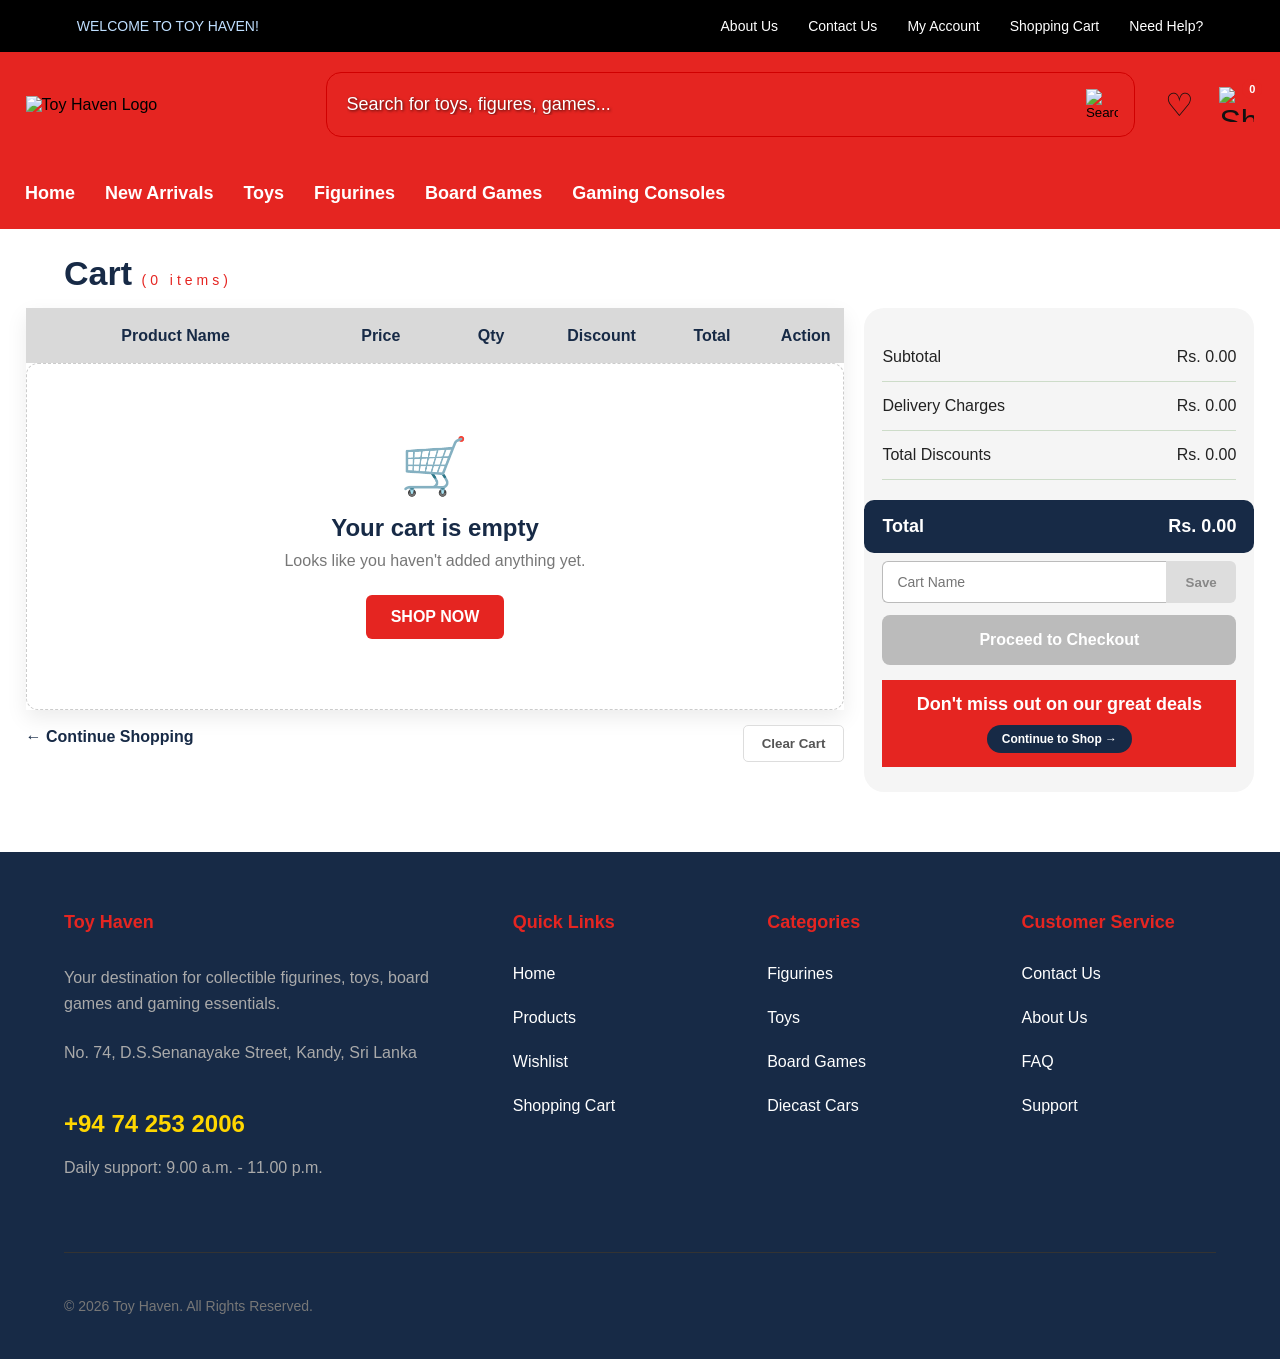
==== cart.html @ ed198781 "Add files via upload" ====
<!DOCTYPE html>
<html lang="en">

<head>
    <meta charset="UTF-8">
    <meta name="viewport" content="width=device-width, initial-scale=1.0">

    <title>Shopping Cart | Toy Haven</title>

    <link rel="stylesheet" href="style.css">
    <link rel="icon" href="images/ToyHaven.png">
    <link rel="manifest" href="manifest.json">
</head>

<body>

<!-- =========================
     TOP BAR
========================== -->

<div class="top-bar">

    <div class="top-bar-left">
        WELCOME TO TOY HAVEN!
    </div>

    <div class="top-bar-right">

        <a href="support.html">
            About Us
        </a>

        <a href="support.html#contactSection">
            Contact Us
        </a>

        <a href="wishlist.html">
            My Account
        </a>

        <a href="cart.html">
            Shopping Cart
        </a>

        <a href="support.html">
            Need Help?
        </a>

    </div>

</div>


    <!-- =========================
        HEADER
    ========================== -->

    <header class="top-header">

        <div class="header-container">

            <!-- LOGO -->

            <a
                href="index.html"
                class="logo"
            >

                <img
                    src="images/ToyHaven.png"
                    alt="Toy Haven Logo"
                >

            </a>


            <!-- SEARCH -->

            <form
                class="search-box"
                id="searchForm"
            >

                <input
                    type="text"
                    id="homeSearch"
                    placeholder="Search for toys, figures, games..."
                    aria-label="Search products"
                >

                <button
                    type="submit"
                    aria-label="Search"
                >

                    <img
                        src="images/search.png"
                        alt="Search"
                    >

                </button>

            </form>


            <!-- HEADER ICONS -->

            <div class="header-icons">

                <a
                    href="wishlist.html"
                    aria-label="Wishlist"
                >
                    ♡
                </a>


                <a
                    href="cart.html"
                    aria-label="Shopping cart"
                >

                    <img
                        src="images/cart.png"
                        alt="Shopping Cart"
                    >

                    <span
                        id="cartCount"
                        class="cart-count"
                    >
                        0
                    </span>

                </a>

            </div>

        </div>

    </header>


    <!-- =========================
        NAVIGATION
    ========================== -->

    <nav
        class="main-navigation"
        id="mainNavigation"
    >

        <div class="navigation-container">
            <button
                type="button"
                class="menu-toggle"
                id="menuToggle"
                aria-label="Open navigation menu"
                aria-expanded="false"
            >
                <span></span>
                <span></span>
                <span></span>
            </button>

            <a href="index.html">Home</a>
            <a href="products.html">New Arrivals</a>
            <a href="products.html?category=Toys">Toys</a>
            <a href="products.html?category=Figurines">Figurines</a>
            <a href="products.html?category=Board%20Games">Board Games</a>
            <a href="products.html?category=Gaming%20Consoles">Gaming Consoles</a>
</div>

    </nav>


    <!-- CART HEADING -->

    <section class="cart-heading">

        <h1>
            Cart <span id="cartHeadingCount">(0 items)</span>
        </h1>

    </section>


    <!-- CART -->
    <main class="cart-section">

        <!-- CART TABLE -->
        <section class="cart-items-section">

            <div class="cart-table">

                <!-- TABLE HEADER -->
                <div class="cart-table-header">

                    <div>Product Name</div>
                    <div>Price</div>
                    <div>Qty</div>
                    <div>Discount</div>
                    <div>Total</div>
                    <div>Action</div>

                </div>


                <!-- PRODUCTS -->
                <div
                    id="cartItems"
                    class="cart-items"
                >

                    <!-- Cart items generated by JavaScript -->

                </div>

            </div>


            <!-- CONTINUE SHOPPING -->
            <a
                href="products.html"
                class="continue-shopping"
            >
                ← Continue Shopping
            </a>


            <!-- CLEAR CART -->
            <button
                id="clearCartButton"
                class="clear-cart-button"
            >
                Clear Cart
            </button>

        </section>


        <!-- CART SUMMARY -->
        <aside class="cart-summary">

            <div class="summary-row">
                <span>Subtotal</span>

                <span id="cartSubtotal">
                    Rs. 0.00
                </span>
            </div>


            <div class="summary-row">
                <span>Delivery Charges</span>

                <span id="deliveryCost">
                    Rs. 0.00
                </span>
            </div>


            <div class="summary-row">
                <span>Total Discounts</span>

                <span id="cartDiscount">
                    Rs. 0.00
                </span>
            </div>


            <div class="summary-divider"></div>


            <div class="summary-total">

                <span>Total</span>

                <span id="cartTotal">
                    Rs. 0.00
                </span>

            </div>


            <!-- CART NAME -->
            <div class="cart-name-box">

                <input
                    type="text"
                    id="cartName"
                    placeholder="Cart Name"
                >

                <button id="saveCartName">
                    Save
                </button>

            </div>


            <!-- CHECKOUT -->
            <button
                id="checkoutButton"
                class="checkout-button"
            >
                Proceed to Checkout
            </button>


            <div class="cart-deal-box">
                <strong>Don't miss out on our great deals</strong>

                <a href="products.html">
                    Continue to Shop →
                </a>
            </div>

        </aside>

    </main>


    <!-- FOOTER -->

    <footer class="site-footer">

        <div class="footer-main">

            <div class="footer-column footer-brand">

                <h3>Toy Haven</h3>

                <p>
                    Your destination for collectible figurines,
                    toys, board games and gaming essentials.
                </p>

                <p>
                    No. 74, D.S.Senanayake Street, Kandy, Sri Lanka
                </p>

                <h2>+94 74 253 2006</h2>

                <p>
                    Daily support: 9.00 a.m. - 11.00 p.m.
                </p>

            </div>


            <div class="footer-column">

                <h3>Quick Links</h3>

                <a href="index.html">Home</a>
                <a href="products.html">Products</a>
                <a href="wishlist.html">Wishlist</a>
                <a href="cart.html">Shopping Cart</a>

            </div>


            <div class="footer-column">

                <h3>Categories</h3>

                <a href="products.html?category=Figurines">
                    Figurines
                </a>

                <a href="products.html?category=Toys">
                    Toys
                </a>

                <a href="products.html?category=Board Games">
                    Board Games
                </a>

                <a href="products.html?category=Diecast Cars">
                    Diecast Cars
                </a>

            </div>


            <div class="footer-column">

                <h3>Customer Service</h3>

                <a href="#">Contact Us</a>
                <a href="#">About Us</a>
                <a href="#">FAQ</a>
                <a href="#">Support</a>

            </div>

        </div>


        <div class="footer-bottom">

            <p>
                © 2026 Toy Haven. All Rights Reserved.
            </p>

        </div>

    </footer>


    <script src="script.js"></script>
    <script src="cart.js"></script>

</body>

</html>
---- style.css ----
/* =========================================
   GENERAL
========================================= */

* {
    margin: 0;
    padding: 0;
    box-sizing: border-box;
}

html {
    scroll-behavior: smooth;
}

body {
    font-family: Arial, Helvetica, sans-serif;
    background-color: white;
    color: black;
}

a {
    text-decoration: none;
    color: inherit;
}

button,
input {
    font-family: inherit;
}



.top-bar {
    width: 100%;
    height: 52px;
    background-color: #000000;

    display: flex;
    align-items: center;
    justify-content: space-between;

    padding: 0 6%;
    box-sizing: border-box;

    color: white;
    font-size: 14px;
}

.top-bar-left {
    color: #BFDFFF;
}

.top-bar-right {
    display: flex;
    align-items: center;
    gap: 30px;
}

.top-bar-right a {
    color: #FFFFFF;
    text-decoration: none;
    transition: 0.3s;
}

.top-bar-right a:hover {
    color: #BFDFFF;
}

.top-header {
    width: 100%;
    background-color: #e52521;
}

.header-container {
    width: 96%;
    max-width: 1600px;
    min-height: 105px;
    margin: auto;

    display: flex;
    align-items: center;
    justify-content: space-between;

    gap: 30px;
}



/* LOGO */

.logo {
    width: 270px;
    height: 90px;

    display: flex;
    align-items: center;

    overflow: hidden;
    flex-shrink: 0;
}

.logo img {
    width: 200px;
    height: auto;

    display: block;
}



/* SEARCH */

.search-box {
    flex: 1;

    max-width: 1000px;
    height: 65px;

    display: flex;
    align-items: center;

    background-image:url(images/sb.png);
    background-size: cover;
    background-position: center;


    border: 1px solid #d00000;
    border-radius: 15px;

    overflow: hidden;
}

.search-box input {
    flex: 1;

    height: 100%;

    border: none;
    outline: none;

    padding: 0 20px;

    font-size: 18px;

    color: #ffffff;
    background: transparent;
    text-shadow: 1px 1px 3px rgba(0, 0, 0, 0.7);
}

.search-box input::placeholder {
    color: #ffffff;
    opacity: 1;
}

.search-box button {
    width: 65px;
    height: 100%;

    border: none;

    background: transparent;

    cursor: pointer;
    display: flex;
    align-items: center;
    justify-content: center;
}
.search-box button img{
    width: 32px;
    height: 32px;
    object-fit: contain;
}



/* HEADER ICONS */
.header-icons a img{
    width: 35px;
    height: 35px;
    object-fit: contain;
    display: block;
}

.header-icons {
    display: flex;
    align-items: center;

    gap: 25px;
}

.header-icons a {
    color: #111;

    font-size: 32px;

    transition: 0.3s;
}

.header-icons a:hover {
    color: #d00000;
}



/* MOBILE MENU BUTTON */

.menu-toggle {
    width: 32px;
    height: 26px;

    border: none;
    background: transparent;

    padding: 0;
    margin-left: 60px;
    margin-right: 10px;

    cursor: pointer;

    display: flex;
    flex-direction: column;
    justify-content: space-between;
}

.menu-toggle span {
    display: block;
    width: 32px;
    height: 3px;

    background-color: white;
    border-radius: 3px;
}

/* =========================================
   NAVIGATION
========================================= */

.main-navigation {
    width: 100%;

    background-color: #e52521;
}

.navigation-container {
    width: 100%;
    max-width: none;

    min-height: 72px;

    margin: 0;
    padding-left: 25px;

    display: flex;
    align-items: center;
    justify-content: flex-start;

    gap: 30px;
}

.navigation-container a {
    color: white;

    font-size: 18px;
    font-weight: bold;

    white-space: nowrap;

    transition: 0.3s;
}

.navigation-container a:hover {
    color: #111;
}



/* =========================================
   CATEGORY STRIP
========================================= */

.category-strip {
    width: 100%;

    background-color: white;

    padding: 22px 0;
}

.category-strip-container {
    width: 92%;
    max-width: 1500px;

    margin: auto;

    display: flex;
    justify-content: center;
    align-items: center;

    gap: 25px;

    flex-wrap: wrap;
}

.category-strip-container a {
    color: blakc;

    font-size: 16px;

    transition: 0.3s;
}

.category-strip-container a:hover {
    color: #e00000;
}



/* =========================================
   HERO SLIDER
========================================= */

.hero-slider {
    width: 100%;

    padding: 0 0 60px 0;

    background-color: white;
}

.slider-container {
    position: relative;

    width: 92%;
    max-width: 1500px;

    height: 500px;

    margin: auto;

    overflow: hidden;

    background-color: white;
    border-radius: 20px;
}



/* SLIDES */

.slide {
    position: absolute;

    inset: 0;

    width: 100%;
    height: 100%;

    opacity: 0;
    visibility: hidden;

    transition: opacity 0.8s ease;
}

.slide.active {
    opacity: 1;
    visibility: visible;
}



/* BANNER IMAGES */

.slide img {
    width: 100%;
    height: 100%;

    display: block;

    object-fit: cover;
    object-position: center;
}
.slide-video {
    width: 99%;
    height: 99%;
    object-fit: cover;
    display: block;
}



/* SLIDER BUTTONS */

.slider-button {
    position: absolute;

    z-index: 10;

    top: 50%;

    transform: translateY(-50%);

    width: 50px;
    height: 50px;

    border: none;

    background-color: rgba(0, 0, 0, 0.6);

    color: white;

    font-size: 38px;

    cursor: pointer;

    display: flex;
    align-items: center;
    justify-content: center;

    transition: 0.3s;
}

.slider-button:hover {
    background-color: #d00000;
}

.previous {
    left: 20px;
}

.next {
    right: 20px;
}



/* SLIDER DOTS */

.slider-dots {
    position: absolute;

    z-index: 10;

    bottom: 20px;

    left: 50%;

    transform: translateX(-50%);

    display: flex;

    gap: 10px;
}

.dot {
    width: 12px;
    height: 12px;

    border-radius: 50%;

    border: 2px solid white;

    background-color: transparent;

    cursor: pointer;
}

.dot.active {
    background-color: white;
}



/* =========================================
   SECTION HEADINGS
========================================= */

.section-heading {
    text-align: center;

    margin-bottom: 45px;
}

.section-heading span,
.product-day-content span,
.newsletter-container > span {
    display: block;

    color: #ff2020;

    font-size: 14px;

    font-weight: bold;

    letter-spacing: 4px;

    margin-bottom: 12px;
}

.section-heading h2 {
    font-size: 40px;

    margin-bottom: 12px;
}

.section-heading p {
    color: black;

    font-size: 16px;
}



/* =========================================
   CATEGORIES
========================================= */

.categories-section {
    width: 92%;
    max-width: 1500px;

    margin: auto;

    padding: 50px 0 80px;
}

.category-grid {
    display: grid;

    grid-template-columns: repeat(4, 1fr);

    gap: 25px;
}

.category-card {
    background-color: #0878d9;

    border: 1px solid #3c3c3c;

    padding-bottom: 25px;

    text-align: center;

    transition: 0.3s;
}

.category-card:hover {
    transform: translateY(-8px);

    border-color: #d00000;
}

.category-image {
    width: 100%;
    height: 230px;

    overflow: hidden;

    background-color: #222;
}

.category-image img {
    width: 100%;
    height: 100%;

    object-fit: cover;

    display: block;

    transition: transform 0.4s ease;
}

.category-card:hover .category-image img {
    transform: scale(1.08);
}

.category-card h3 {
    font-size: 24px;

    margin-top: 20px;
}

.category-card p {
    color: #ffffff;

    margin-top: 8px;
}



/* =========================================
   PRODUCT OF THE DAY
========================================= */

.product-day-section {
    width: 100%;

    background-color: #e52521;

    padding: 80px 0;
}

.product-day-container {
    width: 92%;
    max-width: 1200px;

    margin: auto;

    display: grid;

    grid-template-columns: 1fr 1fr;

    align-items: center;

    gap: 60px;
}

.product-day-image {
    width: 100%;
    height: 400px;

    overflow: hidden;

    background-color: white;
}

.product-day-image img,
.product-day-image video{
    width: 100%;
    height: 100%;

    object-fit: cover;
}

.product-day-content span {
    font-family: Impact, Haettenschweiler, 'Arial Narrow Bold', sans-serif;
    font-size: 22px;
    font-weight: 700;
    color: #ffd700;
    letter-spacing: 4px;
    text-transform: uppercase;
    margin-bottom: 15px;
}

.product-day-content h2 {
    font-family: Impact, Haettenschweiler, 'Arial Narrow Bold', sans-serif;
    font-size: 42px;
    font-weight: 900;
    text-transform: uppercase;
    letter-spacing: 1px;
    margin-bottom: 20px;
}

.product-day-content p {
    color: #ffffff;
    font-family: Arial, Helvetica, sans-serif;
    font-size: 17px;
    font-weight: 500;
    line-height: 1.7;
    margin-bottom: 30px;
}



/* PRIMARY BUTTON */

.primary-button {
    display: inline-block;

    background-color: #d00000;

    color: white;

    padding: 14px 28px;

    font-weight: bold;

    transition: 0.3s;
}

.primary-button:hover {
    background-color: #ff2020;

    transform: translateY(-2px);
}



/* =========================================
   NEWSLETTER
========================================= */

.newsletter-section {
    background-color: #E4E2DD;

    color: #111;

    padding: 80px 20px;

    text-align: center;
}

.newsletter-container {
    max-width: 800px;

    margin: auto;
}

.newsletter-container > span {
    color: #d00000;
}

.newsletter-container h2 {
    font-size: 38px;

    margin-bottom: 15px;
}

.newsletter-container p {
    color: #555;

    margin-bottom: 30px;
}

.newsletter-form {
    max-width: 650px;

    margin: auto;

    display: flex;

    height: 55px;
}

.newsletter-form input {
    flex: 1;

    border: 1px solid #bbb;

    padding: 0 20px;

    outline: none;

    font-size: 16px;
}

.newsletter-form button {
    width: 150px;

    border: none;

    background-color: #d00000;

    color: white;

    font-weight: bold;

    cursor: pointer;

    transition: 0.3s;
}

.newsletter-form button:hover {
    background-color: #ff2020;
}

.newsletter-message {
    margin-top: 15px;

    min-height: 20px;
}



/* =========================================
   FOOTER
========================================= */

.footer {
    background-color: #101010;

    color: white;

    padding-top: 60px;
}

.footer-container {
    width: 92%;
    max-width: 1400px;

    margin: auto;

    display: grid;

    grid-template-columns: 2fr 1fr 1fr 1fr;

    gap: 50px;

    padding-bottom: 50px;
}

.footer-column {
    display: flex;

    flex-direction: column;

    gap: 12px;
}

.footer-column h3 {
    color: white;

    font-size: 18px;

    margin-bottom: 10px;
}

.footer-column p {
    color: #aaa;

    line-height: 1.6;
}

.footer-column a {
    color: #aaa;

    transition: 0.3s;
}

.footer-column a:hover {
    color: #e00000;
}

.footer-bottom {
    border-top: 1px solid #333;

    text-align: center;

    padding: 25px;

    color: #777;

    font-size: 14px;
}



/* =========================================
   RESPONSIVE DESIGN
========================================= */

@media (max-width: 1100px) {

    .navigation-container {
        gap: 20px;
    }

    .navigation-container a {
        font-size: 15px;
    }

    .logo {
        width: 220px;
    }

    .logo img {
        width: 280px;
    }

    .category-grid {
        grid-template-columns: repeat(2, 1fr);
    }

    .footer-container {
        grid-template-columns: repeat(2, 1fr);
    }

}



@media (max-width: 800px) {

    .header-container {
        min-height: 85px;

        gap: 15px;
    }

    .logo {
        width: 150px;
        height: 70px;
    }

    .logo img {
        width: 210px;
    }

    .header-icons {
        gap: 12px;
    }

    .header-icons a {
        font-size: 25px;
    }

    .search-box {
        height: 45px;
    }

    .search-box input {
        font-size: 14px;
    }



   .navigation-container > a {
    display: none;
}

.main-navigation.active .navigation-container > a {
    display: block;
}


/* =========================================
   MOBILE NAVIGATION
========================================= */

@media (max-width: 800px) {

    /* Keep navigation container visible */
    .main-navigation {
        display: block;
        width: 100%;
    }

    /* Stack navigation vertically */
    .navigation-container {
        display: flex;
        flex-direction: column;
        align-items: stretch;
        gap: 0;
        padding: 0;
    }

    /* Show hamburger button */
    .menu-toggle {
        display: flex;
        width: 40px;
        height: 32px;

        border: none;
        background: transparent;

        padding: 0;
        margin: 12px auto;

        cursor: pointer;

        flex-direction: column;
        justify-content: space-between;
    }

    /* Hamburger lines */
    .menu-toggle span {
        display: block;

        width: 40px;
        height: 4px;

        background-color: white;

        border-radius: 4px;

        transition: 0.3s;
    }

    /* Hide navigation links initially */
    .navigation-container > a {
        display: none;

        width: 100%;

        padding: 15px;

        text-align: center;

        color: white;

        border-top: 1px solid rgba(255,255,255,0.15);

        font-size: 16px;
    }

    /* Show links when hamburger is clicked */
    .main-navigation.active .navigation-container > a {
        display: block;
    }

    /* Hover */
    .navigation-container > a:hover {
        background-color: #c91d1a;
        color: white;
    }

}



    /* BANNER */

    .slider-container {
        width: 100%;

        height: 350px;
    }

    .hero-slider {
        padding-bottom: 30px;
    }



    /* PRODUCT DAY */

    .product-day-container {
        grid-template-columns: 1fr;

        gap: 35px;
    }

    .product-day-image {
        height: 320px;
    }

}



@media (max-width: 600px) {

    .header-container {
        width: 95%;
    }

    .logo {
        width: 110px;
    }

    .logo img {
        width: 170px;
    }

    .search-box {
        min-width: 0;
    }

    .search-box input {
        padding: 0 10px;

        font-size: 12px;
    }

    .search-box button {
        width: 40px;

        font-size: 20px;
    }

    .header-icons {
        display: none;
    }



    /* CATEGORY STRIP */

    .category-strip-container {
        gap: 12px;
    }

    .category-strip-container a {
        font-size: 12px;
    }



    /* BANNER */

    .slider-container {
        height: 260px;
    }

    .slider-button {
        width: 35px;
        height: 35px;

        font-size: 25px;
    }

    .previous {
        left: 10px;
    }

    .next {
        right: 10px;
    }



    /* CATEGORIES */

    .categories-section {
        width: 95%;
    }

    .category-grid {
        grid-template-columns: 1fr;
    }

    .section-heading h2 {
        font-size: 30px;
    }



    /* PRODUCT DAY */

    .product-day-content h2 {
        font-size: 32px;
    }
}
/* =========================================
   TRENDING THIS WEEK
========================================= */

.trending-section {
    width: 100%;
    background-color: #ffffff;
    padding: 70px 0 80px;
}

.trending-container {
    width: 92%;
    max-width: 1500px;
    margin: auto;
}

.trending-heading {
    margin-bottom: 30px;
}

.trending-heading h2 {
    font-size: 38px;
    font-weight: 800;
    color: #172A46;
}


/* CARD GRID */

.trending-grid {
    display: grid;
    grid-template-columns: repeat(3, 1fr);
    gap: 30px;
}


/* CARD */

.trending-card {
    overflow: hidden;
    border-radius: 15px;
    background-color: white;
}


/* IMAGE */

.trending-image {
    width: 100%;
    height: 380px;
    overflow: hidden;
}

.trending-image img {
    width: 100%;
    height: 100%;
    display: block;
    object-fit: cover;
    transition: transform 0.4s ease;
}

.trending-card:hover .trending-image img {
    transform: scale(1.05);
}


/* CONTENT */

.trending-content {
    min-height: 280px;
    padding: 30px 25px;

    display: flex;
    flex-direction: column;
    align-items: flex-start;
}

.trending-content h3 {
    font-size: 28px;
    font-weight: 800;
    margin-bottom: 15px;
}

.trending-content p {
    font-size: 17px;
    line-height: 1.5;
    margin-bottom: 30px;
}


/* CARD COLOURS */

.trending-blue {
    background-color: #0878D9;
    color: white;
}

.trending-red {
    background-color: #E52521;
    color: white;
}

.trending-yellow {
    background-color: #FFD700;
    color: #111;
}


/* BUTTON */

.trending-button {
    margin-top: auto;

    display: inline-block;

    padding: 12px 25px;

    border: 2px solid currentColor;
    border-radius: 30px;

    color: inherit;
    font-weight: bold;

    transition: 0.3s;
}

.trending-button:hover {
    background-color: white;
    color: #172A46;
}



/* =========================
   FOOTER
========================= */

.site-footer {
    width: 100%;
    background: #172A46;
    color: white;
    padding: 60px 0 0;
}

/* MAIN FOOTER */

.footer-main {
    width: 90%;
    max-width: 1500px;
    margin: auto;

    display: grid;
    grid-template-columns: 2fr 1fr 1fr 1fr;
    gap: 60px;

    padding-bottom: 60px;
}

.footer-column {
    display: flex;
    flex-direction: column;
}

.footer-column h3 {
    color: #E52521;
    font-size: 18px;
    margin-bottom: 20px;
}

.footer-column a {
    color: white;
    text-decoration: none;
    margin-bottom: 14px;
    font-size: 16px;
}

.footer-column a:hover {
    color: #FFD700;
}

.footer-brand p {
    line-height: 1.6;
    margin-bottom: 12px;
}

.footer-brand h2 {
    color: #FFD700;
    margin: 20px 0 5px;
}


/* NEWSLETTER */

.footer-newsletter {
    width: 90%;
    max-width: 1500px;
    margin: auto;

    display: grid;
    grid-template-columns: 1fr 1.5fr 0.7fr;

    border-top: 1px solid #45617f;
    border-bottom: 4px solid #E52521;
}

.newsletter-title {
    padding: 28px 18px;
    font-weight: bold;
    color: #FFD700;
}

.footer-newsletter input {
    border: none;
    border-left: 1px solid #45617f;
    border-right: 1px solid #45617f;

    background: transparent;
    color: white;

    padding: 0 20px;
    font-size: 16px;
    outline: none;
}

.footer-newsletter input::placeholder {
    color: #cbd5df;
}

.footer-newsletter button {
    border: none;
    background: transparent;
    color: white;

    font-size: 16px;
    font-weight: bold;

    cursor: pointer;
}

.footer-newsletter button:hover {
    color: #FFD700;
}


/* BOTTOM */

.footer-bottom {
    width: 90%;
    max-width: 1500px;
    margin: auto;

    display: flex;
    justify-content: space-between;
    align-items: center;

    padding: 45px 0;
}

.social-links {
    display: flex;
    gap: 12px;
}

.social-links a {
    width: 55px;
    height: 55px;

    border: 2px solid #E52521;

    display: flex;
    justify-content: center;
    align-items: center;

    color: white;
    text-decoration: none;

    font-weight: bold;
    font-size: 18px;
}

.social-links a:hover {
    background: #E52521;
}

.footer-bottom p {
    font-size: 14px;
}
/* =========================
   SHOP PAGE
========================= */

.shop-heading {
    text-align: center;
    padding: 60px 20px 40px;
    background: #ffffff;
}

.shop-heading span {
    color: #E52521;
    font-size: 15px;
    font-weight: bold;
    letter-spacing: 4px;
}

.shop-heading h1 {
    color: #172A46;
    font-size: 44px;
    margin: 12px 0;
}

.shop-heading p {
    color: #666;
    font-size: 17px;
}


/* SHOP AREA */

.shop-section {
    width: 92%;
    max-width: 1500px;
    margin: 0 auto 80px;

    display: grid;
    grid-template-columns: 220px 1fr;
    gap: 40px;
}


/* FILTERS */

.shop-filters {
    background: #f5f5f5;
    padding: 25px;
    height: fit-content;
    border-radius: 12px;
}

.shop-filters h2 {
    color: #172A46;
    margin-bottom: 20px;
}

.category-filter {
    display: block;
    width: 100%;

    border: none;
    background: transparent;

    padding: 12px 10px;

    text-align: left;

    font-size: 15px;
    cursor: pointer;

    border-radius: 6px;
}

.category-filter:hover,
.category-filter.active {
    background: #E52521;
    color: white;
}


/* PRODUCTS TOP */

.products-top {
    display: flex;
    justify-content: space-between;
    align-items: center;

    margin-bottom: 25px;
}

.products-top p {
    color: #666;
}

.products-top select {
    padding: 10px 15px;
    border: 1px solid #ccc;
    border-radius: 6px;
}


/* PRODUCT GRID */

.product-grid {
    display: grid;
    grid-template-columns: repeat(3, 1fr);
    gap: 25px;
}


/* PRODUCT CARD */

.product-card {
    background: white;
    border: 1px solid #e5e5e5;
    border-radius: 12px;

    overflow: hidden;

    transition: 0.3s;

    box-shadow: 0 3px 10px rgba(0,0,0,0.08);
}

.product-card:hover {
    transform: translateY(-5px);
    box-shadow: 0 8px 20px rgba(0,0,0,0.15);
}


/* PRODUCT IMAGE */

.product-image {
    width: 100%;
    height: 350px;

    background: #ffffff;

    display: flex;
    align-items: center;
    justify-content: center;

    overflow: hidden;
}

.product-image img {
    width: 100%;
    height: 100%;

    object-fit: contain;

    transition: 0.3s;
}

.product-card:hover .product-image img {
    transform: scale(1.05);
}


/* PRODUCT INFO */

.product-info {
    padding: 20px;
}

.product-category {
    color: #E52521;
    font-size: 13px;
    font-weight: bold;
    text-transform: uppercase;
}

.product-info h3 {
    color: #172A46;
    font-size: 20px;
    margin: 8px 0 12px;
}

.product-price {
    color: #111;
    font-size: 19px;
    font-weight: bold;
    margin-bottom: 15px;
}


/* ADD TO CART */

.add-cart-button {
    width: 100%;

    padding: 12px;

    border: none;
    border-radius: 6px;

    background: #E52521;
    color: white;

    font-weight: bold;

    cursor: pointer;

    transition: 0.3s;
}

.add-cart-button:hover {
    background: #172A46;
}
@media (max-width: 900px) {

    .shop-section {
        grid-template-columns: 1fr;
    }

    .shop-filters {
        display: flex;
        flex-wrap: wrap;
        gap: 8px;
    }

    .shop-filters h2 {
        width: 100%;
    }

    .category-filter {
        width: auto;
    }

    .product-grid {
        grid-template-columns: repeat(2, 1fr);
    }
}


@media (max-width: 600px) {

    .shop-heading h1 {
        font-size: 32px;
    }

    .product-grid {
        grid-template-columns: 1fr;
    }

    .products-top {
        flex-direction: column;
        align-items: flex-start;
        gap: 15px;
    }
}
/* =========================================
   PRODUCT ACTIONS
========================================= */

.product-actions {
    display: flex;
    gap: 8px;
}

.product-actions button {
    flex: 1;
    padding: 11px 8px;
    border-radius: 6px;
    cursor: pointer;
    font-weight: bold;
    font-size: 12px;
}

.view-product-button {
    background: #FFFFFF;
    border: 2px solid #172A46;
    color: #172A46;
}

.view-product-button:hover {
    background: #172A46;
    color: white;
}

.add-cart-button {
    background: #E52521;
    border: 2px solid #E52521;
    color: white;
}

.add-cart-button:hover {
    background: #172A46;
    border-color: #172A46;
}


/* =========================================
   WISHLIST BUTTON
========================================= */

.product-image {
    position: relative;
}

.wishlist-button {
    position: absolute;

    top: 12px;
    right: 12px;

    width: 40px;
    height: 40px;

    border: none;
    border-radius: 50%;

    background: white;

    font-size: 24px;

    cursor: pointer;

    box-shadow: 0 3px 10px rgba(0,0,0,0.15);
}

.wishlist-button:hover {
    transform: scale(1.08);
}

.wishlist-button.wishlisted {
    color: #E52521;
}


/* =========================================
   CART COUNT
========================================= */

.header-icons a {
    position: relative;
}

.cart-count {
    position: absolute;

    top: -8px;
    right: -8px;

    min-width: 20px;
    height: 20px;

    padding: 2px 5px;

    display: flex;
    justify-content: center;
    align-items: center;

    background: #E52521;
    color: white;

    border-radius: 50%;

    font-size: 11px;
    font-weight: bold;
}


/* =========================================
   NO PRODUCTS
========================================= */

.no-products {
    grid-column: 1 / -1;

    text-align: center;

    padding: 80px 20px;
}

.no-products h2 {
    color: #172A46;
    margin-bottom: 10px;
}

.no-products p {
    color: #777;
}


/* =========================================
   PRODUCT MODAL
========================================= */

.product-modal {
    position: fixed;

    inset: 0;

    background: rgba(0, 0, 0, 0.7);

    display: flex;
    justify-content: center;
    align-items: center;

    padding: 20px;

    z-index: 9999;

    opacity: 0;

    transition: opacity 0.3s ease;
}

.product-modal.show {
    opacity: 1;
}

.product-modal-content {
    position: relative;

    width: 90%;
    max-width: 850px;

    background: white;

    border-radius: 15px;

    overflow: hidden;

    display: grid;
    grid-template-columns: 1fr 1fr;

    transform: translateY(20px);

    transition: transform 0.3s ease;
}

.product-modal.show .product-modal-content {
    transform: translateY(0);
}

.product-modal-content > img {
    width: 100%;
    height: 100%;

    min-height: 400px;

    object-fit: cover;
}

.modal-info {
    padding: 45px 35px;
}

.modal-info > span {
    color: #E52521;

    font-size: 13px;
    font-weight: bold;

    text-transform: uppercase;
}

.modal-info h2 {
    color: #172A46;

    font-size: 32px;

    margin: 15px 0;
}

.modal-info p {
    color: #666;

    line-height: 1.7;

    margin-bottom: 25px;
}

.modal-info h3 {
    color: #E52521;

    font-size: 24px;

    margin-bottom: 25px;
}

.modal-cart-button {
    width: 100%;

    padding: 14px;

    border: none;
    border-radius: 6px;

    background: #E52521;
    color: white;

    font-weight: bold;

    cursor: pointer;
}

.modal-cart-button:hover {
    background: #172A46;
}

.modal-close {
    position: absolute;

    top: 12px;
    right: 15px;

    width: 40px;
    height: 40px;

    border: none;
    border-radius: 50%;

    background: white;

    font-size: 28px;

    cursor: pointer;

    z-index: 2;
}


/* =========================================
   NOTIFICATION
========================================= */

.shop-notification {
    position: fixed;

    right: 25px;
    bottom: 25px;

    background: #172A46;
    color: white;

    padding: 15px 25px;

    border-radius: 8px;

    box-shadow: 0 5px 20px rgba(0,0,0,0.2);

    transform: translateY(100px);

    opacity: 0;

    transition: 0.3s;

    z-index: 10000;
}

.shop-notification.show {
    transform: translateY(0);
    opacity: 1;
}
/* =========================================
   CART PAGE
========================================= */

.cart-heading {
    text-align: center;
    padding: 60px 20px 45px;
    background: #ffffff;
}

.cart-heading span {
    color: #E52521;
    font-size: 14px;
    font-weight: bold;
    letter-spacing: 4px;
}

.cart-heading h1 {
    color: #172A46;
    font-size: 44px;
    margin: 12px 0;
}

.cart-heading p {
    color: #666;
    font-size: 17px;
}


/* CART SECTION */

.cart-section {
    width: 92%;
    max-width: 1500px;
    margin: 0 auto 80px;

    display: grid;
    grid-template-columns: 1fr 350px;
    gap: 35px;

    align-items: start;
}


/* CART ITEMS */

.cart-items-section {
    background: #ffffff;
}

.cart-items-header {
    display: flex;
    justify-content: space-between;
    align-items: center;

    margin-bottom: 20px;
}

.cart-items-header h2 {
    color: #172A46;
    margin: 0;
}


/* CLEAR CART */

.clear-cart-button {
    border: none;
    background: transparent;

    color: #E52521;

    font-weight: bold;

    cursor: pointer;
}

.clear-cart-button:hover {
    text-decoration: underline;
}


/* CART ITEM */

.cart-item {
    display: grid;

    grid-template-columns:
        1fr 130px 130px 35px;

    align-items: center;

    gap: 20px;

    padding: 20px;

    margin-bottom: 15px;

    border: 1px solid #e5e5e5;

    border-radius: 12px;

    background: white;

    box-shadow:
        0 3px 10px rgba(0,0,0,0.05);
}


/* PRODUCT */

.cart-product {
    display: flex;
    align-items: center;
    gap: 18px;
}

.cart-product-image {
    width: 100px;
    height: 100px;

    flex-shrink: 0;

    background: #FFFFFF;

    border-radius: 8px;

    overflow: hidden;
}

.cart-product-image img {
    width: 100%;
    height: 100%;

    object-fit: cover;
}

.cart-product-info span {
    color: #E52521;

    font-size: 11px;

    font-weight: bold;

    letter-spacing: 1px;
}

.cart-product-info h3 {
    color: #172A46;

    font-size: 17px;

    margin: 6px 0;
}

.cart-product-info p {
    color: #666;

    margin: 0;
}


/* QUANTITY */

.cart-quantity {
    display: flex;

    align-items: center;
    justify-content: center;

    gap: 12px;
}

.quantity-button {
    width: 32px;
    height: 32px;

    border: 1px solid #ccc;

    background: white;

    border-radius: 5px;

    font-size: 18px;

    cursor: pointer;
}

.quantity-button:hover {
    background: #E52521;
    color: white;

    border-color: #E52521;
}

.cart-quantity span {
    min-width: 20px;

    text-align: center;

    font-weight: bold;
}


/* ITEM SUBTOTAL */

.cart-item-subtotal {
    text-align: right;

    color: #172A46;
}


/* REMOVE */

.remove-item {
    width: 30px;
    height: 30px;

    border: none;

    background: transparent;

    color: #999;

    font-size: 24px;

    cursor: pointer;
}

.remove-item:hover {
    color: #E52521;
}


/* CONTINUE SHOPPING */

.continue-shopping {
    display: inline-block;

    margin-top: 15px;

    color: #172A46;

    font-weight: bold;

    text-decoration: none;
}

.continue-shopping:hover {
    color: #E52521;
}


/* CART SUMMARY */

.cart-summary {
    background: #FFFFFF;

    padding: 30px;

    border-radius: 12px;

    position: sticky;
    top: 20px;
}

.cart-summary h2 {
    color: #172A46;

    margin-top: 0;

    margin-bottom: 25px;
}

.summary-row {
    display: flex;

    justify-content: space-between;

    margin-bottom: 18px;

    color: #555;
}

.summary-divider {
    height: 1px;

    background: #ddd;

    margin: 20px 0;
}

.summary-total {
    display: flex;

    justify-content: space-between;

    align-items: center;

    color: #172A46;

    font-size: 21px;

    font-weight: bold;

    margin-bottom: 25px;
}


/* CHECKOUT */

.checkout-button {
    width: 100%;

    padding: 15px;

    border: none;

    border-radius: 7px;

    background: #E52521;

    color: white;

    font-weight: bold;

    cursor: pointer;

    transition: 0.3s;
}

.checkout-button:hover {
    background: #172A46;
}

.checkout-button:disabled {
    background: #bbb;

    cursor: not-allowed;
}

.secure-message {
    color: #888;

    font-size: 12px;

    text-align: center;

    margin-bottom: 0;

    margin-top: 15px;
}


/* EMPTY CART */

.empty-cart {
    text-align: center;

    padding: 80px 20px;

    border: 1px dashed #ccc;

    border-radius: 12px;
}

.empty-cart-icon {
    font-size: 60px;

    margin-bottom: 15px;
}

.empty-cart h2 {
    color: #172A46;

    margin-bottom: 10px;
}

.empty-cart p {
    color: #777;

    margin-bottom: 25px;
}

.shop-now-button {
    display: inline-block;

    padding: 13px 25px;

    background: #E52521;

    color: white;

    text-decoration: none;

    border-radius: 6px;

    font-weight: bold;
}

.shop-now-button:hover {
    background: #172A46;
}


/* =========================================
   CART RESPONSIVE
========================================= */

@media (max-width: 1000px) {

    .cart-section {
        grid-template-columns: 1fr;
    }

    .cart-summary {
        position: static;
    }

}


@media (max-width: 700px) {

    .cart-heading h1 {
        font-size: 32px;
    }

    .cart-item {
        grid-template-columns: 1fr;

        gap: 15px;
    }

    .cart-item-subtotal {
        text-align: left;
    }

    .cart-quantity {
        justify-content: flex-start;
    }

    .remove-item {
        position: absolute;
        right: 15px;
    }

    .cart-item {
        position: relative;
    }

}
/* ==========================================
   CHECKOUT PAGE
========================================== */

.checkout-heading {
    text-align: center;
    padding: 45px 20px 25px;
}

.checkout-heading h1 {
    font-size: 38px;
    margin-bottom: 10px;
}

.checkout-heading p {
    color: #666;
}


/* MAIN CHECKOUT */

.checkout-section {
    width: 90%;
    max-width: 1200px;
    margin: 0 auto 60px;

    display: grid;
    grid-template-columns: 1.5fr 1fr;
    gap: 35px;
}


/* FORM */

.checkout-form-section,
.checkout-summary {
    background: #fff;
    padding: 30px;
    border-radius: 12px;
    box-shadow: 0 4px 18px rgba(0, 0, 0, 0.08);
}

.checkout-form-section h2,
.checkout-summary h2 {
    margin-bottom: 25px;
}


/* FORM GROUP */

.form-group {
    margin-bottom: 20px;
}

.form-group label {
    display: block;
    font-weight: 600;
    margin-bottom: 8px;
}

.form-group input,
.form-group textarea {
    width: 100%;
    padding: 13px 15px;

    border: 1px solid #ddd;
    border-radius: 7px;

    font-size: 15px;

    box-sizing: border-box;
}

.form-group textarea {
    resize: vertical;
}


/* PAYMENT */

.payment-options {
    display: flex;
    gap: 25px;
    flex-wrap: wrap;
}

.payment-option {
    display: flex !important;
    align-items: center;
    gap: 8px;
    font-weight: 500 !important;
}

.payment-option input {
    width: auto;
}


/* CARD */

.card-row {
    display: grid;
    grid-template-columns: 1fr 1fr;
    gap: 15px;
}


/* ORDER BUTTON */

.place-order-button {
    width: 100%;
    padding: 15px;

    border: none;
    border-radius: 7px;

    background: #E52521;
    color: white;

    font-size: 17px;
    font-weight: bold;

    cursor: pointer;

    transition: 0.3s;
}

.place-order-button:hover {
    background: #c91d1a;
    transform: translateY(-2px);
}


/* CHECKOUT ITEMS */

.checkout-item {
    display: flex;
    gap: 15px;

    padding: 15px 0;

    border-bottom: 1px solid #eee;
}

.checkout-item img {
    width: 75px;
    height: 75px;

    object-fit: contain;
    background: #FFFFFF;

    border-radius: 8px;
}

.checkout-item-info {
    flex: 1;
}

.checkout-item-info h3 {
    margin: 0 0 7px;
    font-size: 16px;
}

.checkout-item-info p {
    margin: 0 0 5px;
    color: #666;
    font-size: 14px;
}

.checkout-item-info span {
    font-weight: bold;
}


/* SUMMARY */

.summary-divider {
    height: 1px;
    background: #ddd;
    margin: 20px 0;
}

.summary-row,
.summary-total {
    display: flex;
    justify-content: space-between;
    margin: 12px 0;
}

.summary-total {
    font-size: 20px;
    font-weight: bold;
}


/* EMPTY */

.empty-checkout {
    text-align: center;
    padding: 30px 10px;
}

.empty-checkout p {
    margin-bottom: 20px;
}


/* SUCCESS */

.order-success {
    position: fixed;

    inset: 0;

    background: rgba(0, 0, 0, 0.65);

    display: flex;
    justify-content: center;
    align-items: center;

    opacity: 0;
    visibility: hidden;

    transition: 0.3s;

    z-index: 9999;
}

.order-success.show {
    opacity: 1;
    visibility: visible;
}

.success-box {
    background: white;

    width: 90%;
    max-width: 450px;

    padding: 45px 30px;

    border-radius: 15px;

    text-align: center;

    transform: scale(0.8);

    transition: 0.3s;
}

.order-success.show .success-box {
    transform: scale(1);
}

.success-icon {
    width: 70px;
    height: 70px;

    margin: 0 auto 20px;

    border-radius: 50%;

    background: #28a745;
    color: white;

    display: flex;
    align-items: center;
    justify-content: center;

    font-size: 40px;
    font-weight: bold;
}

.success-box h2 {
    margin-bottom: 10px;
}

.success-box p {
    color: #666;
    margin-bottom: 25px;
}


/* RESPONSIVE */

@media (max-width: 800px) {

    .checkout-section {
        grid-template-columns: 1fr;
    }

}


@media (max-width: 500px) {

    .checkout-form-section,
    .checkout-summary {
        padding: 20px;
    }

    .card-row {
        grid-template-columns: 1fr;
        gap: 0;
    }

    .checkout-heading h1 {
        font-size: 30px;
    }

}
/* ==========================================
   MY COLLECTION / WISHLIST
========================================== */

.collection-heading {
    text-align: center;
    padding: 45px 20px 25px;
}

.collection-heading h1 {
    font-size: 38px;
    margin-bottom: 10px;
}

.collection-heading p {
    color: #666;
}


/* COLLECTION SECTION */

.collection-section {
    width: 90%;
    max-width: 1200px;
    margin: 0 auto 60px;
}


/* TOP */

.collection-top {
    display: flex;
    justify-content: space-between;
    align-items: center;

    margin-bottom: 25px;
}

.collection-top h2 {
    margin: 0;
}

#wishlistCount {
    color: #666;
    font-weight: 600;
}


/* GRID */

.collection-grid {
    display: grid;

    grid-template-columns:
        repeat(3, 1fr);

    gap: 25px;
}


/* CARD */

.collection-card {
    background: #fff;

    border-radius: 12px;

    overflow: hidden;

    box-shadow:
        0 4px 18px rgba(0, 0, 0, 0.08);

    transition: 0.3s;
}

.collection-card:hover {
    transform: translateY(-5px);

    box-shadow:
        0 8px 25px rgba(0, 0, 0, 0.12);
}


/* IMAGE */

.collection-image {
    position: relative;

    height: 250px;

    background: #ffffff;
}

.collection-image img {
    width: 100%;
    height: 100%;

    object-fit: contain;
}


/* REMOVE */

.remove-wishlist {
    position: absolute;

    top: 10px;
    right: 10px;

    width: 35px;
    height: 35px;

    border: none;
    border-radius: 50%;

    background: white;

    font-size: 24px;

    cursor: pointer;

    box-shadow:
        0 2px 8px rgba(0, 0, 0, 0.15);

    transition: 0.2s;
}

.remove-wishlist:hover {
    background: #E52521;
    color: white;
}


/* INFO */

.collection-info {
    padding: 20px;
}

.collection-category {
    font-size: 13px;
    color: #777;
    text-transform: uppercase;
}

.collection-info h3 {
    margin: 8px 0;

    font-size: 19px;
}

.collection-price {
    font-size: 18px;
    font-weight: bold;

    margin-bottom: 18px;
}


/* STATUS */

.collection-info label {
    display: block;

    font-size: 14px;
    font-weight: 600;

    margin-bottom: 7px;
}

.collection-status {
    width: 100%;

    padding: 10px;

    border: 1px solid #ddd;

    border-radius: 6px;

    background: white;

    cursor: pointer;
}


/* CART BUTTON */

.collection-actions {
    margin-top: 15px;
}

.collection-cart-button {
    width: 100%;

    padding: 11px;

    border: none;
    border-radius: 6px;

    background: #E52521;
    color: white;

    font-weight: bold;

    cursor: pointer;

    transition: 0.3s;
}

.collection-cart-button:hover {
    background: #c91d1a;
}


/* EMPTY */

.empty-collection {
    grid-column: 1 / -1;

    text-align: center;

    padding: 70px 20px;
}

.empty-icon {
    font-size: 65px;
    color: #E52521;

    margin-bottom: 15px;
}

.empty-collection h2 {
    margin-bottom: 10px;
}

.empty-collection p {
    color: #666;

    margin-bottom: 25px;
}


/* RESPONSIVE */

@media (max-width: 900px) {

    .collection-grid {
        grid-template-columns:
            repeat(2, 1fr);
    }

}


@media (max-width: 600px) {

    .collection-grid {
        grid-template-columns: 1fr;
    }

    .collection-heading h1 {
        font-size: 30px;
    }

    .collection-top {
        flex-direction: column;
        align-items: flex-start;
        gap: 8px;
    }

}
/* ==========================================
   FEEDBACK & SUPPORT
========================================== */

.support-heading {
    text-align: center;
    padding: 45px 20px 30px;
}

.support-heading h1 {
    font-size: 38px;
    margin: 8px 0 12px;
}

.support-heading > p:last-child {
    color: #666;
}


/* MAIN */

.support-section {
    width: 90%;
    max-width: 1150px;
    margin: 0 auto 70px;

    display: grid;
    grid-template-columns: 1fr 1fr;
    gap: 35px;
}


/* CARDS */

.feedback-section,
.faq-section {
    background: #fff;

    padding: 30px;

    border-radius: 12px;

    box-shadow:
        0 4px 18px rgba(0, 0, 0, 0.08);
}

.feedback-section h2,
.faq-section h2 {
    margin-bottom: 10px;
}

.support-description {
    color: #666;
    line-height: 1.6;
    margin-bottom: 25px;
}


/* FORM */

.feedback-section .form-group {
    margin-bottom: 20px;
}

.feedback-section .form-group label {
    display: block;

    font-weight: 600;

    margin-bottom: 8px;
}

.feedback-section input,
.feedback-section textarea {
    width: 100%;

    box-sizing: border-box;

    padding: 13px 15px;

    border: 1px solid #ddd;

    border-radius: 7px;

    font-size: 15px;

    font-family: inherit;
}

.feedback-section input:focus,
.feedback-section textarea:focus {
    outline: none;

    border-color: #E52521;
}

.feedback-section textarea {
    resize: vertical;
}


/* ERRORS */

.form-error {
    display: block;

    color: #E52521;

    font-size: 13px;

    margin-top: 5px;

    min-height: 16px;
}


/* SUBMIT */

.feedback-submit {
    width: 100%;

    padding: 14px;

    border: none;

    border-radius: 7px;

    background: #E52521;

    color: white;

    font-weight: bold;

    font-size: 16px;

    cursor: pointer;

    transition: 0.3s;
}

.feedback-submit:hover {
    background: #c91d1a;

    transform: translateY(-2px);
}


/* SUCCESS */

.feedback-success {
    color: #218838;

    font-weight: 600;

    margin-top: 18px;

    line-height: 1.5;
}


/* ==========================================
   FAQ
========================================== */

.faq-container {
    margin-top: 20px;
}

.faq-item {
    border-bottom: 1px solid #ddd;
}

.faq-question {
    width: 100%;

    display: flex;

    justify-content: space-between;

    align-items: center;

    text-align: left;

    background: none;

    border: none;

    padding: 18px 0;

    font-size: 15px;

    font-weight: 600;

    cursor: pointer;

    color: #222;
}

.faq-question span {
    font-size: 22px;

    min-width: 25px;

    text-align: center;

    color: #E52521;
}

.faq-answer {
    max-height: 0;

    overflow: hidden;

    transition:
        max-height 0.3s ease;

}

.faq-answer p {
    margin: 0;

    padding: 0 0 18px;

    color: #666;

    line-height: 1.6;
}


/* ==========================================
   RESPONSIVE
========================================== */

@media (max-width: 800px) {

    .support-section {
        grid-template-columns: 1fr;
    }

}


@media (max-width: 500px) {

    .support-heading h1 {
        font-size: 30px;
    }

    .feedback-section,
    .faq-section {
        padding: 20px;
    }

}
.feedback-success {
    display: block;
    margin-top: 20px;
    padding: 15px;
    background-color: #e8f7e8;
    color: #168316;
    border: 1px solid #168316;
    border-radius: 8px;
    font-weight: bold;
    text-align: center;
}
/* ==========================================
   PAGINATION
   ========================================== */

.pagination {
    display: flex;
    justify-content: center;
    align-items: center;
    gap: 10px;
    margin: 50px 0;
}

.pagination button {
    min-width: 42px;
    height: 42px;
    padding: 0 14px;
    border: 1px solid #ddd;
    background: #fff;
    color: #222;
    font-size: 14px;
    font-weight: 600;
    cursor: pointer;
    border-radius: 5px;
    transition: 0.3s ease;
}

.pagination button:hover:not(:disabled) {
    background: #e31e24;
    color: #fff;
    border-color: #e31e24;
}

.pagination button.active {
    background: #e31e24;
    color: #fff;
    border-color: #e31e24;
}

.pagination button:disabled {
    opacity: 0.4;
    cursor: not-allowed;
}
.pagination-ellipsis {
    display: flex;
    align-items: center;
    justify-content: center;
    min-width: 40px;
    height: 52px;
    font-size: 16px;
}
/* ==========================================
   CART - TABLE STYLE
========================================== */

.cart-heading {
    width: 90%;
    max-width: 1450px;
    margin: 25px auto 15px;

    padding: 0;

    text-align: left;
}

.cart-heading h1 {
    margin: 0;

    font-size: 34px;
    font-weight: 700;

    color: #172A46;
}

.cart-heading h1 span {
    font-weight: 400;
}


/* ==========================================
   CART MAIN
========================================== */

.cart-section {
    width: 96%;
    max-width: 1500px;

    margin: 0 auto 60px;

    display: grid;

    grid-template-columns:
        minmax(0, 1fr)
        390px;

    gap: 20px;

    align-items: start;
}


/* ==========================================
   CART TABLE
========================================== */

.cart-items-section {
    min-width: 0;
}


.cart-table {
    width: 100%;

    background: #ffffff;

    box-shadow:
        0 8px 20px rgba(0, 0, 0, 0.08);

    overflow: hidden;
}


/* ==========================================
   TABLE HEADER
========================================== */

.cart-table-header {

    display: grid;

    grid-template-columns:
        minmax(300px, 2.2fr)
        1fr
        1fr
        1fr
        1fr
        0.7fr;

    align-items: center;

    min-height: 55px;

    background: #d9d9d9;

    color: #172A46;

    font-weight: 700;

    text-align: center;

    font-size: 16px;
}


.cart-table-header > div:first-child {
    text-align: center;
}


/* ==========================================
   CART ROW
========================================== */

.cart-table-row {

    display: grid;

    grid-template-columns:
        minmax(300px, 2.2fr)
        1fr
        1fr
        1fr
        1fr
        0.7fr;

    align-items: center;

    min-height: 115px;

    border-bottom: 1px solid #eeeeee;

    background: #ffffff;
}


.cart-table-row:last-child {
    border-bottom: none;
}


.cart-table-row > div {
    padding: 12px 10px;

    text-align: center;
}


/* ==========================================
   PRODUCT
========================================== */

.cart-table-product {

    display: flex;

    align-items: center;

    gap: 18px;

    text-align: left !important;
}


.cart-table-image {

    width: 85px;
    height: 85px;

    flex-shrink: 0;

    display: flex;

    align-items: center;
    justify-content: center;

    background: #ffffff;

    overflow: hidden;
}


.cart-table-image img {

    width: 100%;
    height: 100%;

    object-fit: contain;

    display: block;
}


.cart-table-name {

    font-size: 16px;

    color: #172A46;

    line-height: 1.4;

    text-align: left !important;
}


/* ==========================================
   PRICE
========================================== */

.cart-table-price {

    color: #172A46;

    font-size: 15px;

    white-space: nowrap;
}


/* ==========================================
   QUANTITY
========================================== */

.cart-table-quantity {

    display: flex !important;

    align-items: center;

    justify-content: center;

    gap: 12px;
}


.cart-table-quantity .quantity-button {

    width: 28px;
    height: 28px;

    padding: 0;

    border: none;

    background: transparent;

    color: #172A46;

    font-size: 20px;

    font-weight: 700;

    cursor: pointer;
}


.cart-table-quantity .quantity-button:hover {

    color: #E52521;

    background: transparent;
}


.cart-table-quantity span {

    min-width: 25px;

    font-size: 15px;

    color: #172A46;

    text-align: center;
}


/* ==========================================
   DISCOUNT
========================================== */

.cart-table-discount {

    color: #172A46;

    font-size: 15px;

    white-space: nowrap;
}


/* ==========================================
   TOTAL
========================================== */

.cart-table-total {

    color: #172A46;

    font-size: 15px;

    font-weight: 500;

    white-space: nowrap;
}


/* ==========================================
   REMOVE
========================================== */

.cart-table-action {

    display: flex !important;

    align-items: center;

    justify-content: center;
}


.cart-table-action .remove-item {

    width: 30px;
    height: 30px;

    border: none;

    background: transparent;

    color: #555555;

    font-size: 27px;

    font-weight: 700;

    line-height: 1;

    cursor: pointer;
}


.cart-table-action .remove-item:hover {

    color: #E52521;

    background: transparent;
}


/* ==========================================
   CONTINUE SHOPPING
========================================== */

.continue-shopping {

    display: inline-block;

    margin-top: 18px;

    color: #172A46;

    font-weight: 600;

    text-decoration: none;
}


.continue-shopping:hover {

    color: #E52521;
}


/* ==========================================
   CLEAR CART
========================================== */

.clear-cart-button {

    float: right;

    margin-top: 15px;

    padding: 10px 18px;

    border: 1px solid #dddddd;

    border-radius: 5px;

    background: #ffffff;

    color: #555555;

    cursor: pointer;
}


.clear-cart-button:hover {

    background: #E52521;

    color: #ffffff;

    border-color: #E52521;
}


/* ==========================================
   CART SUMMARY
========================================== */

.cart-summary {

    background: #f5f5f5;

    padding: 25px 18px;

    border-radius: 20px;

    position: sticky;

    top: 20px;

    box-shadow: none;
}


.cart-summary h2 {

    display: none;
}


.cart-summary .summary-row {

    display: flex;

    justify-content: space-between;

    align-items: center;

    padding: 15px 0;

    margin: 0;

    border-bottom: 1px solid #cddcc9;

    color: #222222;

    font-size: 16px;
}


.cart-summary .summary-divider {

    display: none;
}


.cart-summary .summary-total {

    display: flex;

    justify-content: space-between;

    align-items: center;

    margin: 20px -18px 8px;

    padding: 16px 18px;

    border-radius: 10px;

    background: #172A46;

    color: #ffffff;

    font-size: 18px;

    font-weight: 700;
}


/* ==========================================
   CART NAME
========================================== */

.cart-name-box {

    display: flex;

    width: 100%;

    margin-top: 8px;

    margin-bottom: 12px;
}


.cart-name-box input {

    width: 100%;

    min-width: 0;

    padding: 12px 14px;

    border: 1px solid #bbbbbb;

    border-right: none;

    border-radius: 6px 0 0 6px;

    background: #ffffff;

    font-size: 14px;

    box-sizing: border-box;
}


.cart-name-box button {

    width: 90px;

    border: none;

    border-radius: 0 6px 6px 0;

    background: #dddddd;

    color: #888888;

    font-weight: 600;

    cursor: pointer;
}


.cart-name-box button:hover {

    background: #cccccc;

    color: #333333;
}


/* ==========================================
   CHECKOUT
========================================== */

.checkout-button {

    width: 100%;

    padding: 16px;

    border: none;

    border-radius: 8px;

    background: #4d4d4d;

    color: #ffffff;

    font-size: 16px;

    font-weight: 700;

    cursor: pointer;

    transition: 0.2s;
}


.checkout-button:hover {

    background: #333333;
}


.checkout-button:disabled {

    background: #bbbbbb;

    cursor: not-allowed;
}


/* ==========================================
   DEAL BOX
========================================== */

.cart-deal-box {

    margin-top: 15px;

    padding: 14px;

    background: #e52521;

    color: #ffffff;

    text-align: center;
}


.cart-deal-box strong {

    display: block;

    font-size: 18px;

    margin-bottom: 10px;
}


.cart-deal-box a {

    display: inline-block;

    padding: 7px 15px;

    border-radius: 20px;

    background: #172A46;

    color: #ffffff;

    text-decoration: none;

    font-size: 12px;

    font-weight: 700;
}


/* ==========================================
   EMPTY CART
========================================== */

.empty-cart {

    padding: 70px 20px;

    text-align: center;

    background: #ffffff;
}


.empty-cart-icon {

    font-size: 55px;

    margin-bottom: 15px;
}


.empty-cart h2 {

    color: #172A46;

    margin-bottom: 10px;
}


.empty-cart p {

    color: #777777;

    margin-bottom: 25px;
}


/* ==========================================
   RESPONSIVE
========================================== */

@media (max-width: 1100px) {

    .cart-section {

        grid-template-columns: 1fr;

    }

    .cart-summary {

        position: static;

    }

}


@media (max-width: 800px) {

    .cart-table {

        overflow-x: auto;
    }

    .cart-table-header,
    .cart-table-row {

        min-width: 900px;

    }

    .cart-section {

        width: 94%;

    }

}


@media (max-width: 600px) {

    .cart-heading h1 {

        font-size: 28px;

    }

}
/* ==========================================
   NEW CHECKOUT LAYOUT
========================================== */

.checkout-heading {
    text-align: center;
    padding: 30px 20px 25px;
}

.checkout-heading h1 {
    font-size: 36px;
    color: #172A46;
    margin-bottom: 8px;
}

.checkout-heading p {
    color: #666;
}


/* MAIN */

.checkout-section {

    width: 94%;
    max-width: 1500px;

    margin: 0 auto 60px;

    display: grid;

    grid-template-columns:
        1fr
        0.9fr
        1.7fr;

    gap: 25px;

    align-items: start;
}


/* CARD */

.checkout-card {

    background: #ffffff;

    border-radius: 8px;

    box-shadow:
        0 3px 12px rgba(0, 0, 0, 0.15);

    overflow: hidden;
}


/* GREEN HEADER */

.checkout-card-header {

    padding: 17px 20px;

    background: #172A46;

    color: #ffffff;

    text-align: center;

    font-size: 17px;

    font-weight: 700;
}


/* SHIPPING */

.shipping-card form {

    padding: 22px;
}


.form-group {
    margin-bottom: 18px;
}


.form-group label {

    display: block;

    margin-bottom: 7px;

    color: #172A46;

    font-weight: 500;
}


.form-group input,
.form-group textarea {

    width: 100%;

    padding: 12px;

    box-sizing: border-box;

    border: 1px solid #d4d9df;

    border-radius: 6px;

    font-size: 14px;

    font-family: inherit;
}


.form-group input:focus,
.form-group textarea:focus {

    outline: none;

    border-color: #E52521;
}


/* PAYMENT */

.payment-card {

    min-height: 300px;
}


.payment-options {

    padding: 20px;

    display: flex;

    flex-direction: column;

    gap: 17px;
}


.payment-option {

    display: flex !important;

    align-items: center;

    gap: 10px;

    padding: 12px;

    border: 1px solid #dddddd;

    border-radius: 7px;

    cursor: pointer;

    font-weight: 500 !important;
}


.payment-option:hover {

    border-color: #E52521;

    background: #fafafa;
}


.payment-option input {

    width: auto !important;

    margin: 0;
}


/* CARD DETAILS */

#cardDetails {

    padding: 0 20px 20px;
}


.card-row {

    display: grid;

    grid-template-columns: 1fr 1fr;

    gap: 12px;
}


/* PAYMENT MESSAGES */

.payment-message {

    margin: 5px 20px 20px;

    padding: 18px;

    border-radius: 7px;

    background: #f5f5f5;

    color: #172A46;

    text-align: center;
}


/* ORDER REVIEW */

.order-review-card {

    min-height: 500px;
}


.order-review-header {

    display: grid;

    grid-template-columns:
        2fr 1fr 0.6fr;

    padding: 17px;

    background: #f2f2f2;

    color: #172A46;

    font-weight: 600;
}


.checkout-items {

    max-height: 430px;

    overflow-y: auto;
}


.checkout-item {

    display: grid;

    grid-template-columns:
        2fr 1fr 0.6fr;

    align-items: center;

    gap: 12px;

    padding: 15px;

    border-bottom: 1px solid #eeeeee;
}


.checkout-item img {

    width: 65px;

    height: 65px;

    object-fit: contain;

    background: #ffffff;

    border-radius: 6px;

    margin-right: 10px;
}


.checkout-item-info {

    display: flex;

    align-items: center;

    gap: 10px;
}


.checkout-item-info h3 {

    margin: 0;

    font-size: 14px;

    color: #172A46;
}


.checkout-item-info p {

    margin: 4px 0;

    font-size: 13px;

    color: #666;
}


.checkout-item-info span {

    font-size: 13px;

    font-weight: 600;
}


/* REVIEW SUMMARY */

.checkout-review-summary {

    margin: 10px 15px 0;

    background: #f5f5f5;
}


.checkout-review-summary .summary-row {

    display: flex;

    justify-content: space-between;

    padding: 14px;

    border-bottom: 1px solid #dddddd;

    color: #172A46;
}


.checkout-review-summary .summary-total {

    display: flex;

    justify-content: space-between;

    padding: 17px;

    background: #172A46;

    color: #ffffff;

    font-size: 18px;

    font-weight: 700;
}


/* PLACE ORDER */

.place-order-button,
.review-place-order-button {

    width: calc(100% - 44px);

    margin: 0 22px 22px;

    padding: 15px;

    border: none;

    border-radius: 7px;

    background: #E52521;

    color: #ffffff;

    font-size: 16px;

    font-weight: 700;

    cursor: pointer;
}


.place-order-button:hover,
.review-place-order-button:hover {

    background: #c91d1a;
}


/* RESPONSIVE */

@media (max-width: 1100px) {

    .checkout-section {

        grid-template-columns: 1fr 1fr;

    }

    .order-review-card {

        grid-column: 1 / -1;

    }

}


@media (max-width: 700px) {

    .checkout-section {

        grid-template-columns: 1fr;

    }

    .order-review-card {

        grid-column: auto;

    }

    .card-row {

        grid-template-columns: 1fr;

    }

}
.main-navigation.menu-open {
    display: none;
}
/* FINAL NAVIGATION OVERRIDES - hamburger works on desktop and mobile */
.menu-toggle {
    display: flex !important;
    flex-shrink: 0;
}

.navigation-container > a {
    display: none !important;
}

.main-navigation.active .navigation-container > a {
    display: block !important;
}

@media (max-width: 800px) {
    .navigation-container {
        flex-direction: column !important;
        align-items: stretch !important;
        gap: 0 !important;
        padding-left: 0 !important;
    }

    .menu-toggle {
        margin: 12px auto !important;
    }

    .navigation-container > a {
        width: 100%;
        padding: 15px;
        text-align: center;
        box-sizing: border-box;
    }
}


/* =========================================
   FOOTER NEWSLETTER FORM FIX
========================================= */
.footer-newsletter {
    width: 90%;
    max-width: 1500px;
    margin: auto;
    display: grid;
    grid-template-columns: 1fr 2.2fr;
    align-items: center;
    border-top: 1px solid #45617f;
    border-bottom: 4px solid #E52521;
}

.footer-newsletter .newsletter-title {
    padding: 28px 18px;
}

.footer-newsletter .newsletter-form {
    max-width: none;
    width: 100%;
    margin: 0;
    display: grid;
    grid-template-columns: 1fr auto;
    align-items: center;
    height: auto;
    padding: 12px 18px;
    box-sizing: border-box;
}

.footer-newsletter .newsletter-form input {
    width: 100%;
    min-height: 55px;
    box-sizing: border-box;
}

.footer-newsletter .newsletter-form button {
    width: auto;
    min-height: 55px;
    padding: 0 20px;
}

.footer-newsletter .newsletter-message {
    grid-column: 1 / -1;
    margin: 0;
    padding: 0 18px 10px;
    min-height: 20px;
    color: #fff;
}

@media (max-width: 800px) {
    .footer-newsletter {
        grid-template-columns: 1fr;
    }

    .footer-newsletter .newsletter-form {
        grid-template-columns: 1fr;
        padding: 0 18px 18px;
    }

    .footer-newsletter .newsletter-form button {
        margin-top: 10px;
    }

    .footer-newsletter .newsletter-message {
        padding: 0 18px 18px;
    }
}


/* =========================================
   STEP 2 - RESPONSIVE DESIGN FINAL OVERRIDES
   ========================================= */

/* Desktop navigation: show links, hide hamburger */
.menu-toggle {
    display: none !important;
}

.navigation-container > a {
    display: block !important;
}

/* Keep the header flexible on medium screens */
.header-container {
    min-width: 0;
}

.logo,
.search-box,
.header-icons {
    min-width: 0;
}

/* Tablet */
@media (max-width: 1100px) {
    .header-container {
        width: 94%;
        gap: 18px;
    }

    .logo {
        width: 190px;
    }

    .logo img {
        width: 180px;
    }

    .search-box {
        height: 55px;
    }

    .navigation-container {
        gap: 18px;
        padding-left: 18px;
        padding-right: 18px;
    }

    .navigation-container a {
        font-size: 15px;
    }
}

/* Mobile navigation */
@media (max-width: 800px) {
    .top-bar {
        height: auto;
        min-height: 42px;
        padding: 8px 4%;
    }

    .top-bar-left {
        width: 100%;
        text-align: center;
        font-size: 12px;
    }

    .top-bar-right {
        display: none;
    }

    .header-container {
        width: 94%;
        min-height: 78px;
        gap: 10px;
    }

    .logo {
        width: 125px;
        height: 62px;
        flex-shrink: 0;
    }

    .logo img {
        width: 155px;
        max-width: none;
    }

    .search-box {
        flex: 1 1 auto;
        min-width: 0;
        height: 44px;
    }

    .search-box input {
        min-width: 0;
        padding: 0 10px;
        font-size: 13px;
    }

    .search-box button {
        width: 42px;
        flex-shrink: 0;
    }

    .search-box button img {
        width: 24px;
        height: 24px;
    }

    .header-icons {
        display: flex;
        gap: 8px;
        flex-shrink: 0;
    }

    .header-icons a {
        font-size: 24px;
    }

    .header-icons a img {
        width: 28px;
        height: 28px;
    }

    .main-navigation {
        display: block;
    }

    .navigation-container {
        min-height: auto;
        display: flex !important;
        flex-direction: column !important;
        align-items: stretch !important;
        gap: 0 !important;
        padding: 0 !important;
    }

    .menu-toggle {
        display: flex !important;
        width: 40px;
        height: 30px;
        margin: 10px auto;
        padding: 0;
        border: 0;
        background: transparent;
        flex-direction: column;
        justify-content: space-between;
        cursor: pointer;
    }

    .menu-toggle span {
        display: block;
        width: 40px;
        height: 4px;
        background: #fff;
        border-radius: 4px;
        transition: transform .25s ease, opacity .25s ease;
    }

    .navigation-container > a {
        display: none !important;
        width: 100%;
        padding: 14px 12px;
        text-align: center;
        box-sizing: border-box;
        border-top: 1px solid rgba(255,255,255,.15);
        font-size: 15px;
    }

    .main-navigation.active .navigation-container > a {
        display: block !important;
    }

    /* Animated hamburger -> X */
    .main-navigation.active .menu-toggle span:nth-child(1) {
        transform: translateY(13px) rotate(45deg);
    }

    .main-navigation.active .menu-toggle span:nth-child(2) {
        opacity: 0;
    }

    .main-navigation.active .menu-toggle span:nth-child(3) {
        transform: translateY(-13px) rotate(-45deg);
    }

    .category-strip {
        padding: 15px 0;
    }

    .category-strip-container {
        width: 94%;
        gap: 10px 18px;
    }

    .category-strip-container a {
        font-size: 13px;
    }

    .category-grid {
        grid-template-columns: repeat(2, 1fr);
    }

    .footer-container {
        grid-template-columns: 1fr 1fr;
        gap: 30px;
    }

    /* Product filters and content */
    .shop-section {
        width: 94%;
    }

    /* Cart: use stacked cards instead of a 900px horizontal table */
    .cart-table {
        overflow: hidden;
    }

    .cart-table-header {
        display: none;
    }

    .cart-table-row {
        min-width: 0 !important;
        grid-template-columns: 1fr 1fr;
        min-height: 0;
        padding: 12px;
        gap: 4px 8px;
    }

    .cart-table-row > div {
        padding: 8px 4px;
    }

    .cart-table-product {
        grid-column: 1 / -1;
    }

    .cart-table-price,
    .cart-table-discount,
    .cart-table-total {
        text-align: left !important;
    }

    .cart-table-quantity {
        justify-content: flex-start !important;
    }

    .cart-table-action {
        grid-column: 1 / -1;
        justify-content: flex-end !important;
    }

    /* Checkout */
    .checkout-section {
        width: 94%;
        grid-template-columns: 1fr !important;
    }

    .order-review-card {
        grid-column: auto !important;
        min-height: 0;
    }

    .checkout-item {
        grid-template-columns: 70px 1fr !important;
        align-items: center;
    }

    .checkout-item-info {
        min-width: 0;
        flex-direction: column;
        align-items: flex-start;
        gap: 3px;
    }

    .checkout-item-info h3 {
        overflow-wrap: anywhere;
    }

    .order-review-header {
        display: none;
    }

    /* Collection */
    .collection-grid {
        grid-template-columns: repeat(2, 1fr);
    }

    /* Support */
    .support-section {
        width: 94%;
    }
}

/* Small phones */
@media (max-width: 600px) {
    .header-container {
        width: 96%;
        gap: 7px;
    }

    .logo {
        width: 90px;
        height: 55px;
    }

    .logo img {
        width: 130px;
    }

    .search-box {
        height: 40px;
        border-radius: 10px;
    }

    .search-box input {
        font-size: 11px;
        padding: 0 8px;
    }

    .search-box button {
        width: 36px;
    }

    .search-box button img {
        width: 21px;
        height: 21px;
    }

    .header-icons {
        display: none;
    }

    .slider-container {
        height: 250px;
    }

    .category-grid,
    .product-grid,
    .collection-grid {
        grid-template-columns: 1fr;
    }

    .footer-container {
        grid-template-columns: 1fr;
        gap: 25px;
    }

    .shop-heading h1,
    .cart-heading h1,
    .checkout-heading h1,
    .collection-heading h1,
    .support-heading h1 {
        font-size: 30px;
    }

    .checkout-section,
    .cart-section {
        width: 94%;
    }

    .checkout-card {
        width: 100%;
    }

    .card-row {
        grid-template-columns: 1fr !important;
    }

    .checkout-item {
        grid-template-columns: 58px 1fr !important;
        padding: 12px;
    }

    .checkout-item img {
        width: 55px;
        height: 55px;
    }

    .cart-table-product {
        gap: 10px;
    }

    .cart-table-image {
        width: 65px;
        height: 65px;
    }

    .cart-table-name {
        font-size: 14px;
    }

    .footer-newsletter {
        width: 94%;
    }
}

/* Prevent accidental horizontal overflow */
html,
body {
    max-width: 100%;
    overflow-x: hidden;
}
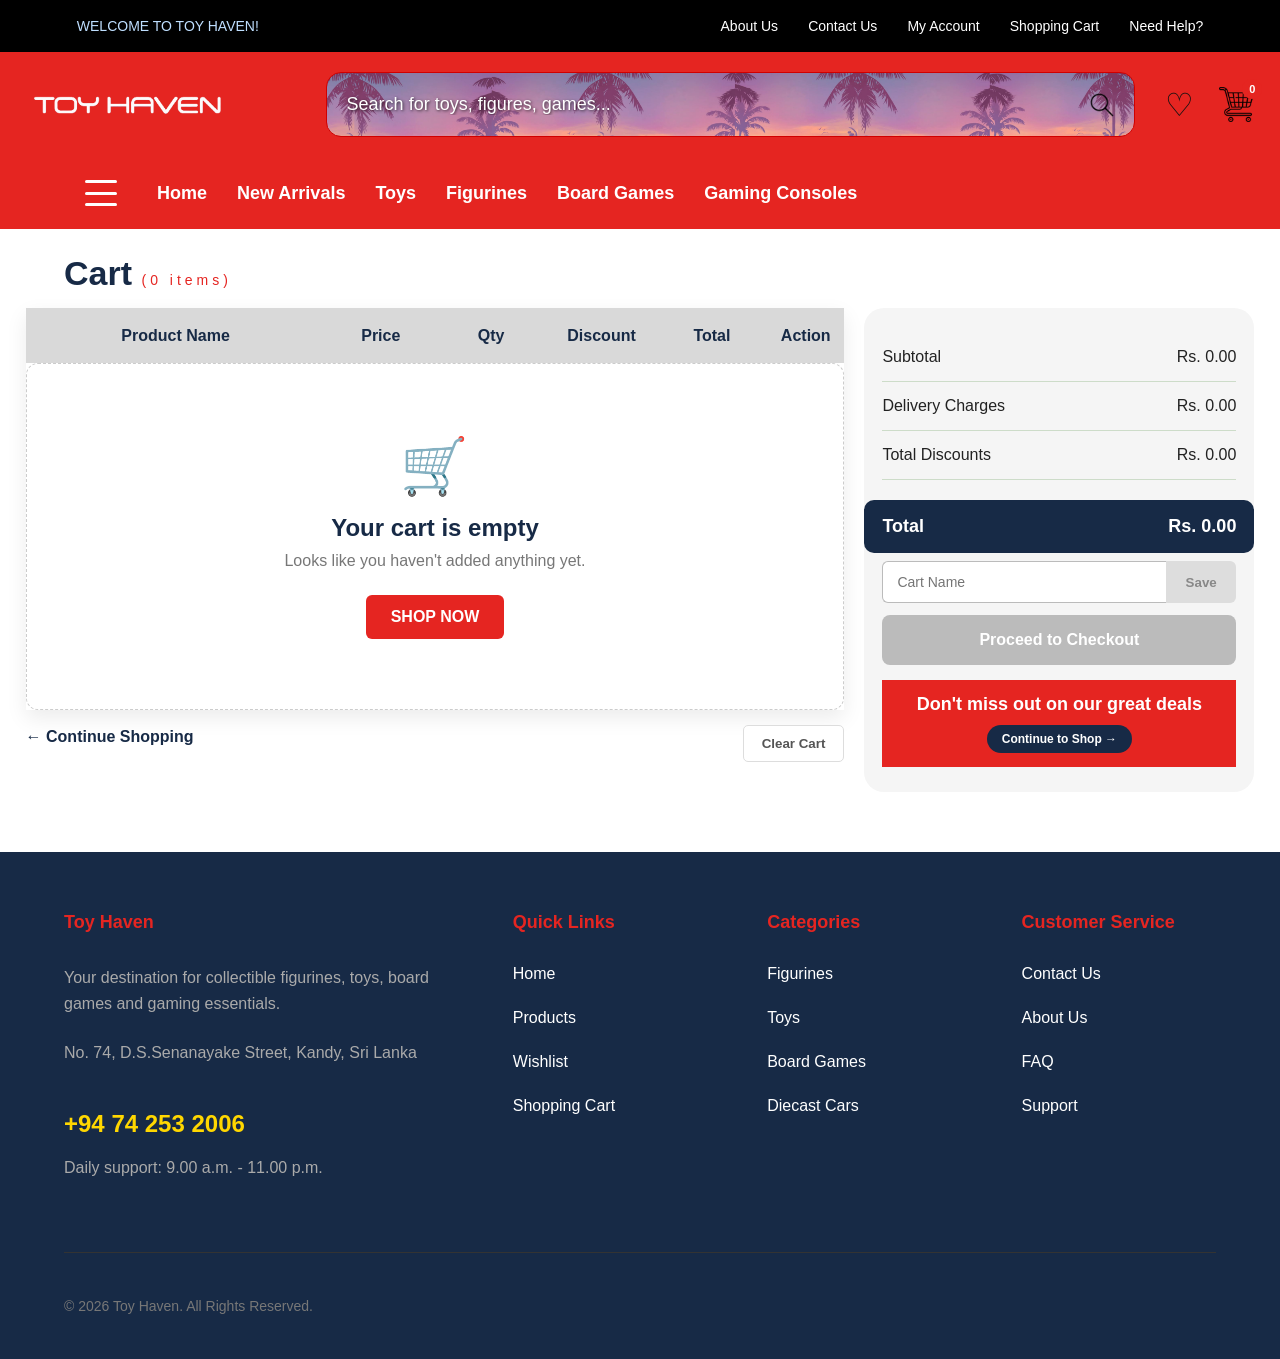
==== commit 234653a8: "changed errors according w3c" ====
--- a/cart.html
+++ b/cart.html
@@ -373,11 +373,11 @@
                     Toys
                 </a>
 
-                <a href="products.html?category=Board Games">
+                <a href="products.html?category=Board%20Games">
                     Board Games
                 </a>
 
-                <a href="products.html?category=Diecast Cars">
+                <a href="products.html?category=Diecast%20Cars">
                     Diecast Cars
                 </a>
 
--- a/style.css
+++ b/style.css
@@ -4602,13 +4602,19 @@
    STEP 2 - RESPONSIVE DESIGN FINAL OVERRIDES
    ========================================= */
 
-/* Desktop navigation: show links, hide hamburger */
+/* Desktop navigation: show links and keep hamburger visible */
 .menu-toggle {
-    display: none !important;
+    display: flex !important;
+    flex-shrink: 0;
 }
 
 .navigation-container > a {
     display: block !important;
+}
+
+/* Desktop: hide links when hamburger is active */
+.main-navigation.active .navigation-container > a {
+    display: none !important;
 }
 
 /* Keep the header flexible on medium screens */
@@ -4680,11 +4686,14 @@
         width: 125px;
         height: 62px;
         flex-shrink: 0;
+        overflow: hidden;
     }
 
     .logo img {
-        width: 155px;
-        max-width: none;
+        width: 100%;
+        max-width: 100%;
+        height: auto;
+        object-fit: contain;
     }
 
     .search-box {
@@ -5004,3 +5013,107 @@
     max-width: 100%;
     overflow-x: hidden;
 }
+
+
+/* FINAL SMALL-SCREEN LOGO FIX */
+@media (max-width: 600px) {
+    .logo {
+        width: 105px;
+        height: 55px;
+        flex: 0 0 105px;
+        overflow: hidden;
+    }
+
+    .logo img {
+        width: 100%;
+        max-width: 100%;
+        height: auto;
+        object-fit: contain;
+    }
+
+    .header-container {
+        gap: 8px;
+    }
+}
+
+
+/* =========================================
+   FINAL DESKTOP HAMBURGER BEHAVIOUR
+   ========================================= */
+@media (min-width: 801px) {
+    .menu-toggle {
+        display: flex !important;
+        flex-shrink: 0;
+        position: relative;
+        z-index: 20;
+    }
+
+    .navigation-container > a {
+        display: block !important;
+    }
+
+    .main-navigation.active .navigation-container > a {
+        display: none !important;
+    }
+}
+
+
+/* =========================================
+   FINAL CHECKOUT ORDER REVIEW COLUMN FIX
+   ========================================= */
+
+/* Keep the item row aligned with:
+   Product Name | Price | Qty */
+.checkout-item {
+    display: grid !important;
+    grid-template-columns: 2fr 1fr 0.6fr !important;
+    align-items: center !important;
+    gap: 12px !important;
+}
+
+/* The information wrapper should not create
+   an extra column of its own */
+.checkout-item-info {
+    display: contents !important;
+}
+
+/* Product name = first column */
+.checkout-item-info h3 {
+    grid-column: 1 !important;
+    width: 240px !important;
+    max-width: 240px !important;
+    margin: 0 !important;
+    line-height: 1.35 !important;
+    white-space: normal !important;
+    overflow-wrap: break-word !important;
+}
+
+/* Price = second column */
+.checkout-item-info span {
+    grid-column: 2 !important;
+    white-space: nowrap !important;
+    justify-self: start !important;
+    font-size: 14px !important;
+    font-weight: 600 !important;
+}
+
+/* Quantity = third column */
+.checkout-item-info p {
+    grid-column: 3 !important;
+    margin: 0 !important;
+    white-space: nowrap !important;
+    justify-self: center !important;
+    font-size: 13px !important;
+}
+
+/* Keep the checkout columns usable on smaller screens */
+@media (max-width: 700px) {
+    .checkout-item {
+        grid-template-columns: minmax(0, 1fr) 110px 70px !important;
+    }
+
+    .checkout-item-info h3 {
+        width: auto !important;
+        max-width: 220px !important;
+    }
+}
